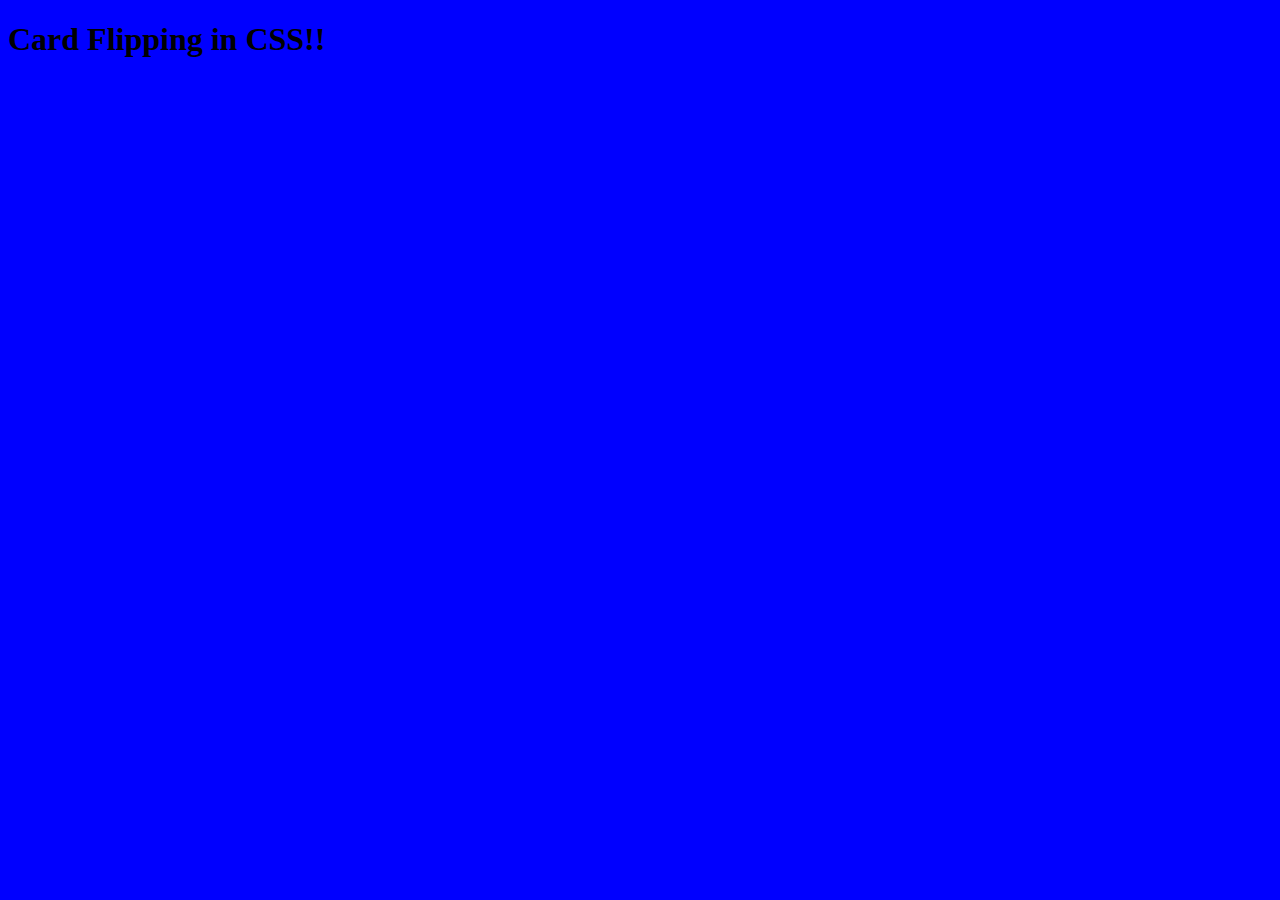
==== card-flip.html @ 60e26a31 "Init project" ====
<!DOCTYPE html>
<html>
<head>
    <meta charset="utf-8" />
    <meta http-equiv="X-UA-Compatible" content="IE=edge">
    <title>Page Title</title>
    <meta name="viewport" content="width=device-width, initial-scale=1">
    <link rel="stylesheet" type="text/css" media="screen" href="./card-flip.css" />
</head>
<body>
    <h1>Card Flipping in CSS!!</h1>
    
</body>
</html>
---- card-flip.css ----
body{
    background-color:blue;
}
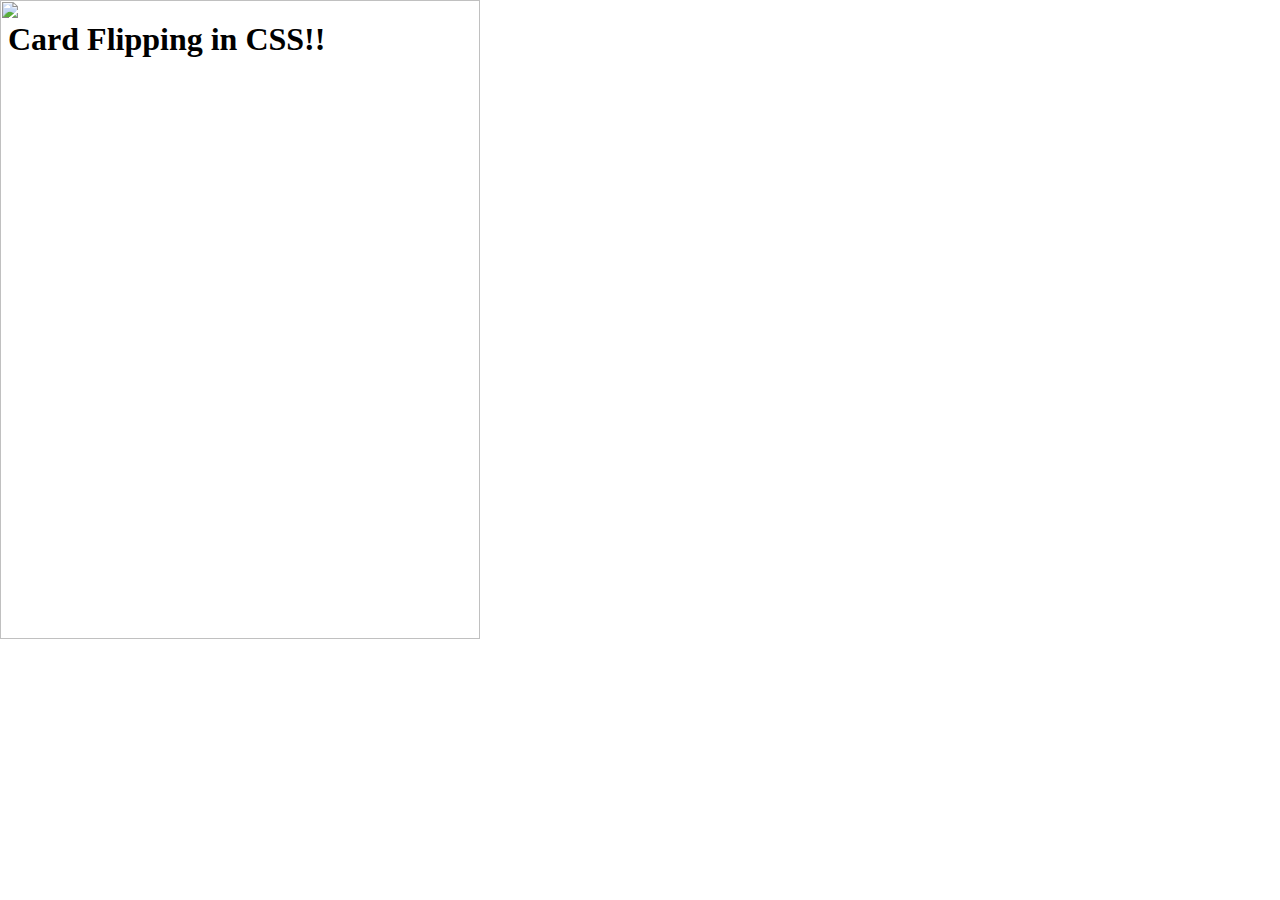
==== commit 8544a713: "Add basics" ====
--- a/card-flip.html
+++ b/card-flip.html
@@ -10,5 +10,44 @@
 <body>
     <h1>Card Flipping in CSS!!</h1>
     
+    <!-- card = 3d cube -->
+    <div class="card">
+        <!-- is a thing to flip -->
+        <div class="card-holder">
+            <!-- is a picture face down inside of card-holder -->
+            <div class="card-front">
+                <img src="https://hips.hearstapps.com/hmg-prod.s3.amazonaws.com/images/mary-poppins-returns-emily-blunt-1520211134.jpg?resize=480:*" />
+            </div>
+            <!-- is a picture face up inside of a card-holder -->
+            <div class="card-back">
+                <img src="https://c8.alamy.com/comp/FK164X/black-closed-umbrella-on-white-clipping-path-FK164X.jpg" />
+            </div>
+        </div>
+    </div>
+
+    <script src="https://ajax.googleapis.com/ajax/libs/jquery/3.2.1/jquery.min.js"></script>
+    <script>
+        $('.card-back').click(function(){
+            $(this).toggleClass('flip')
+        })
+    </script>
+
+    <!-- <label>Change Perspective</label>
+    <div id="parent">
+        <div id="threeD">
+            I hope the game is canceled tonight. I am a 3D child.
+        </div>
+        <div id="threeD2">
+            Go Falcons
+        </div>
+        <div id="threeD3">
+            Go Braves
+        </div>
+    </div> -->
+
+
+
+
+
 </body>
 </html>--- a/card-flip.css
+++ b/card-flip.css
@@ -1,3 +1,53 @@
 body{
-    background-color:blue;
+    /* background-color:blue; */
+}
+
+img{
+    height: 639px;
+    width: 480px;
+}
+
+.card-front, .card-back{
+    position: absolute;
+    top: 0;
+    left: 0;
+    /* If you can't see the front... you can't see anything. */
+    backface-visibility: hidden;
+    transition: all 2s;
+}
+
+/* Make the parent div obviouis: */
+#parent{
+    height: 200px;
+    width: 200px;
+    margin: 50px;
+    padding: 10px;
+    background-color: #4f5f6c;
+    /* perspective: 200px; */
+    /* perspective: 100px; */
+    perspective: 800px;
+}
+
+.flip{
+    transform: rotateY(180deg);
+}
+
+#parent div{
+    padding: 50px;
+    border: 1px solid #0912ee;
+}
+
+#threeD{
+    background-color: #0f0;
+    transform: rotateX(45deg);
+}
+
+#threeD2{
+    background-color: #f0f;
+    transform: rotateY(45deg);
+}
+
+#threeD3{
+    background-color: #00f;
+    transform: rotateZ(45deg);
 }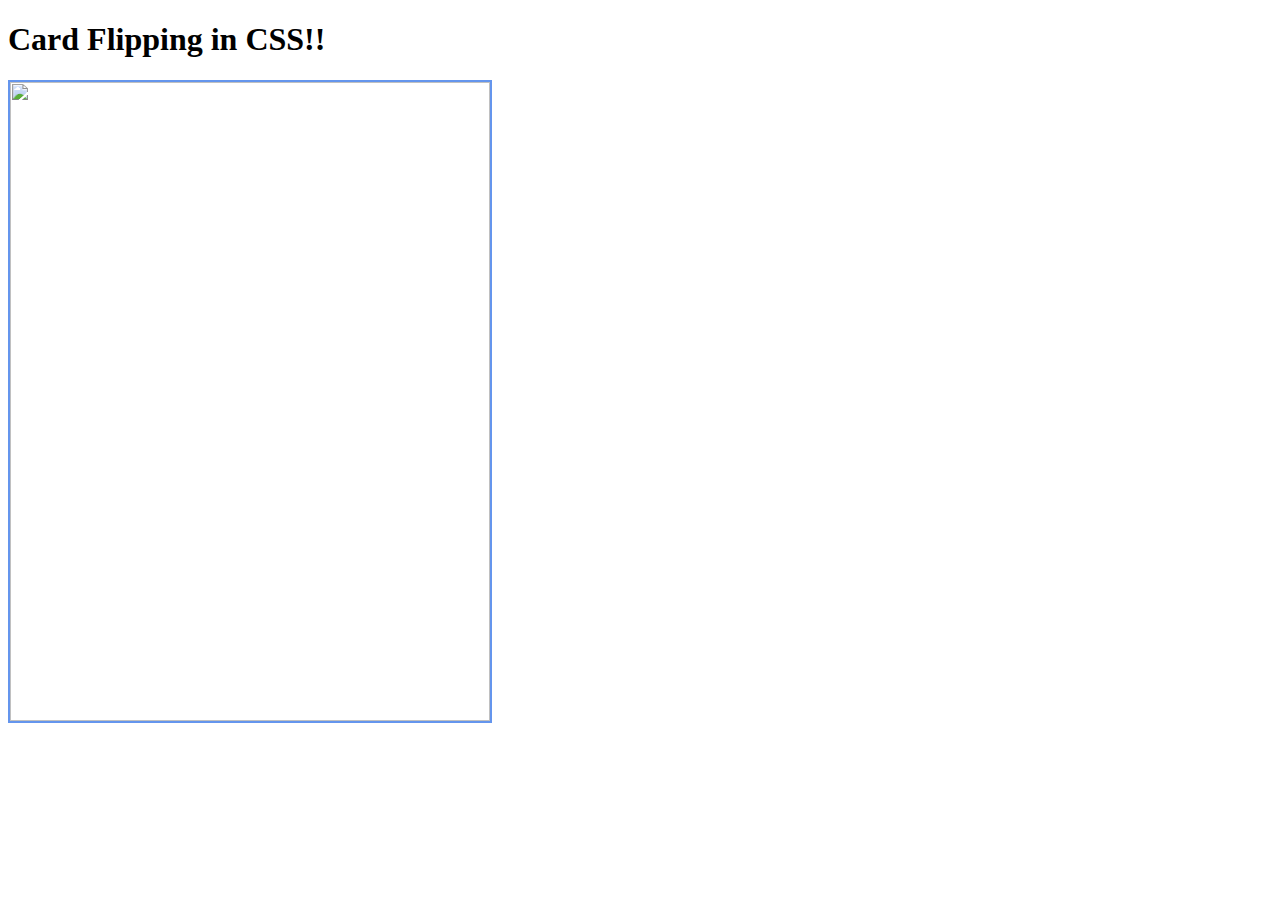
==== commit bc58f31e: "Add perspect" ====
--- a/card-flip.html
+++ b/card-flip.html
@@ -27,7 +27,7 @@
 
     <script src="https://ajax.googleapis.com/ajax/libs/jquery/3.2.1/jquery.min.js"></script>
     <script>
-        $('.card-back').click(function(){
+        $('.card-holder').click(function(){
             $(this).toggleClass('flip')
         })
     </script>
--- a/card-flip.css
+++ b/card-flip.css
@@ -7,13 +7,41 @@
     width: 480px;
 }
 
+/* The card is the grandparent, and is teh cube. It is a 3d place
+for children to play inside of */
+.card{
+    width: 480px;
+    height: 639px;
+    perspective: 400px;
+    border: 2px solid cornflowerblue;
+}
+
+/* a child of parent, and is able to play in 3d of parent*/
+.card-holder{
+    width: 480px;
+    transition: all 2s;
+    /* the children of card-holder will have absolute position
+    so give this parent a position */
+    position: relative;
+}
+
 .card-front, .card-back{
+    /* we gave card-holder a position of relative
+    so left 0 will be the left side of card-holder */
     position: absolute;
     top: 0;
     left: 0;
     /* If you can't see the front... you can't see anything. */
     backface-visibility: hidden;
-    transition: all 2s;
+    /* transition: all 2s; */
+}
+
+.card-front{
+    transform: rotateY(180deg);
+}
+
+.flip{
+    transform: rotateY(180deg);
 }
 
 /* Make the parent div obviouis: */
@@ -28,9 +56,6 @@
     perspective: 800px;
 }
 
-.flip{
-    transform: rotateY(180deg);
-}
 
 #parent div{
     padding: 50px;
